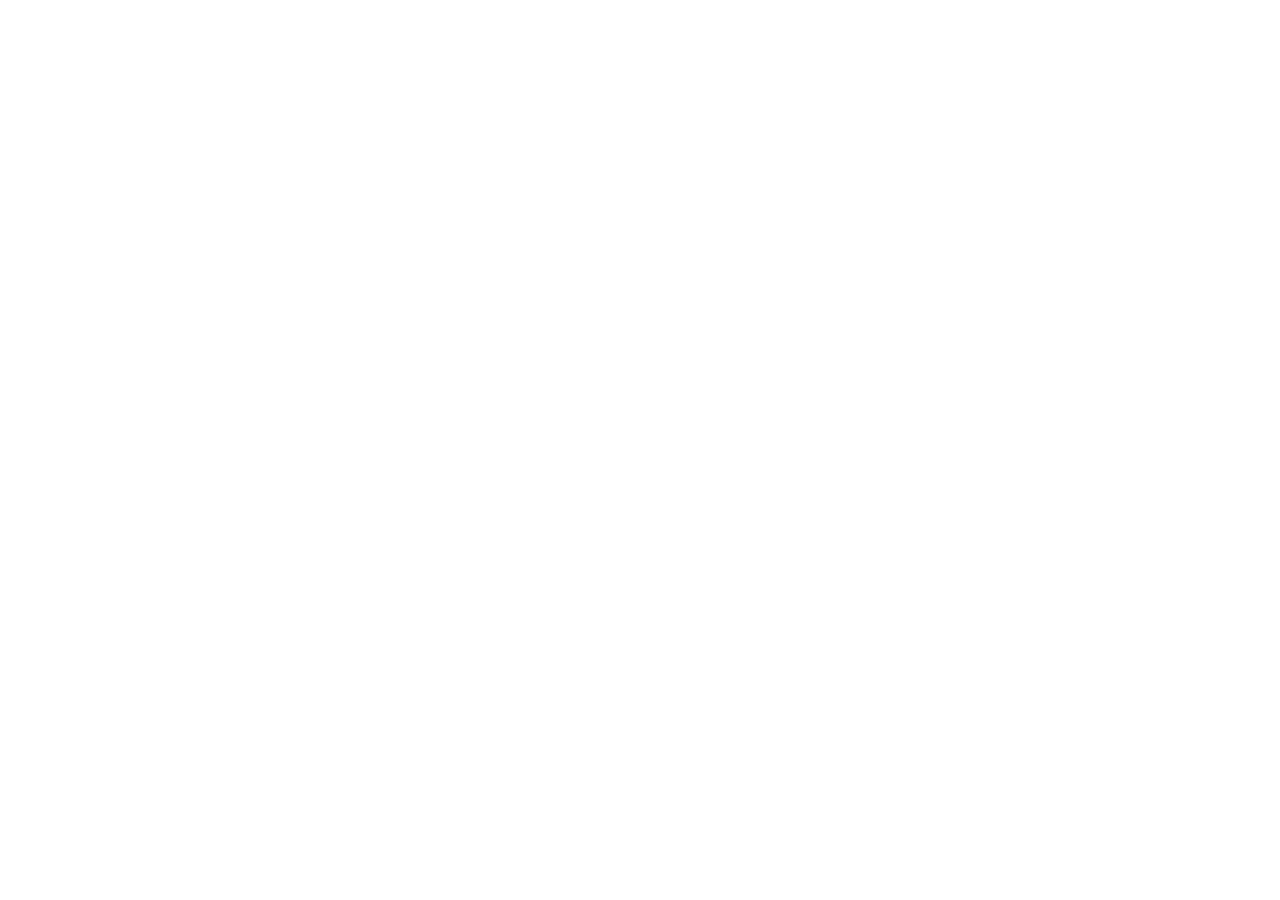
==== index.html @ 8ae3e52c "anhii file-uudaa uussegsen heseg" ====
<!DOCTYPE html>
<html lang="en">
<head>
    <meta charset="UTF-8">
    <meta name="viewport" content="width=device-width, initial-scale=1.0">
    <title>CV-curriculum vitae </title>
</head>
<body>
    
    
</body>
</html>
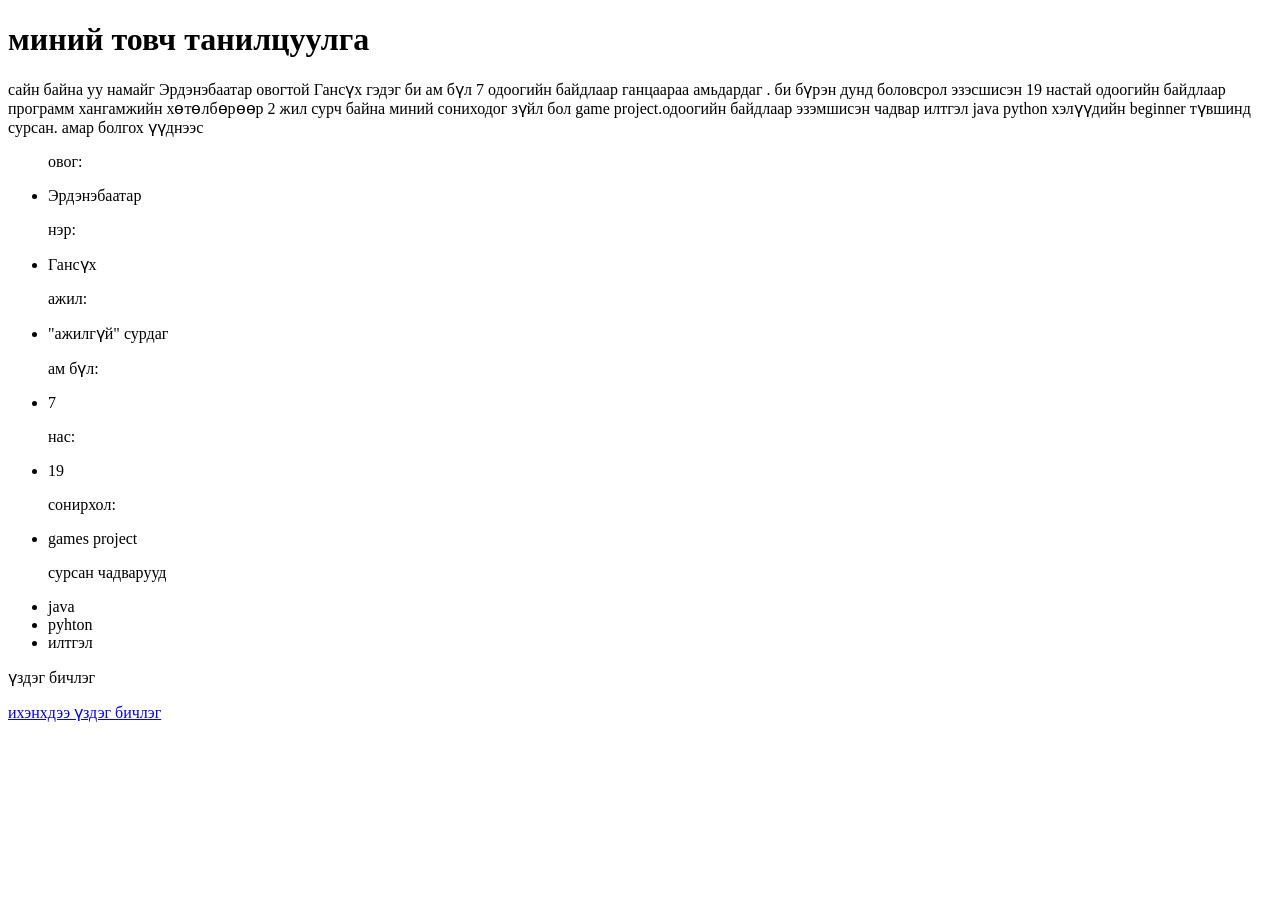
==== commit 34905815: "duussan helber" ====
--- a/index.html
+++ b/index.html
@@ -1,12 +1,41 @@
 <!DOCTYPE html>
 <html lang="en">
+
 <head>
     <meta charset="UTF-8">
     <meta name="viewport" content="width=device-width, initial-scale=1.0">
     <title>CV-curriculum vitae </title>
 </head>
+
 <body>
-    
-    
+    <h1>миний товч танилцуулга</h1>
+    <p>сайн байна уу намайг Эрдэнэбаатар овогтой Гансүх гэдэг би ам бүл 7 одоогийн байдлаар ганцаараа амьдардаг . би
+        бүрэн дунд боловсрол эзэсшисэн 19 настай одоогийн байдлаар программ хангамжийн хөтөлбөрөөр 2 жил сурч байна
+        миний сониходог зүйл бол game project.одоогийн байдлаар эзэмшисэн чадвар илтгэл java python хэлүүдийн beginner түвшинд сурсан. амар болгох үүднээс </p>
+
+    <ul>
+        <p>овог:
+        <p>
+            <li>Эрдэнэбаатар</li>
+        <p>нэр:</p>
+        <li>Гансүх</li>
+        <p>ажил:</p>
+        <li>"ажилгүй" сурдаг</li>
+        <p>ам бүл:</p>
+        <li>7</li>
+        <p>нас:</p>
+        <li>19</li>
+        <p>сонирхол:</p>
+        <li>games project</li>
+        <p>сурсан чадварууд</p>
+        <li>java</li>
+        <li>pyhton</li>
+        <li>илтгэл</li>
+
+    </ul>
+    <p>үздэг бичлэг</p>
+    <a href="https://www.youtube.com/watch?v=lB_J-VNMVpE&list=PLnKe36F30Y4Y1XQOqNsL9Fgg_p6nYhcng">ихэнхдээ үздэг бичлэг</a>
+
 </body>
+<!-- багш таны хэлсэнээр лабын дээр тависан материалаас өөр гэхлээр өөрөө төстэйгөөр хийсэн шүү багшаа -->
 </html>
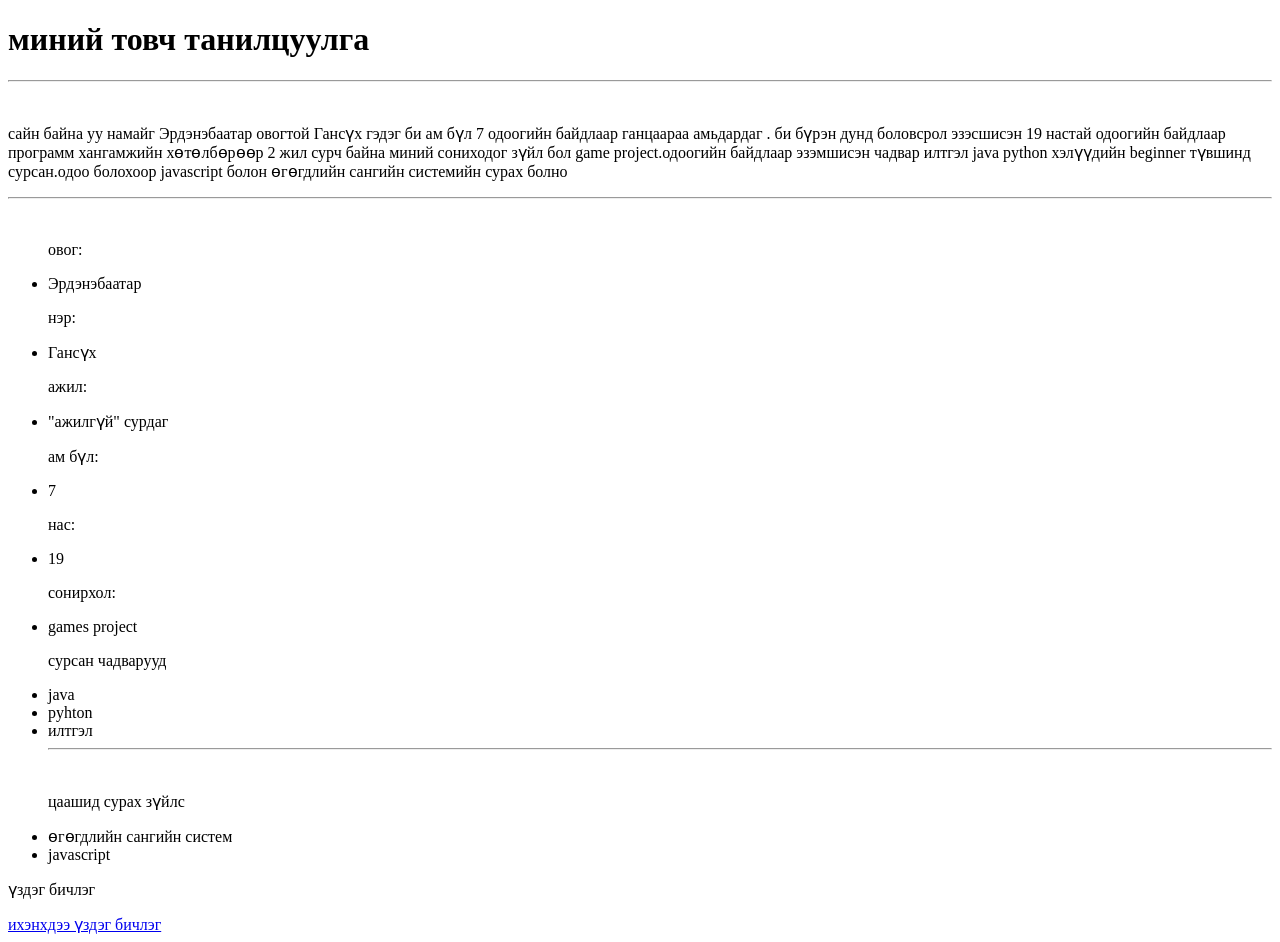
==== commit df8cb575: "br hr гэсэн нэмэлт tag ашиглсан lab1" ====
--- a/index.html
+++ b/index.html
@@ -9,9 +9,13 @@
 
 <body>
     <h1>миний товч танилцуулга</h1>
+    <hr>
+    <br>
     <p>сайн байна уу намайг Эрдэнэбаатар овогтой Гансүх гэдэг би ам бүл 7 одоогийн байдлаар ганцаараа амьдардаг . би
         бүрэн дунд боловсрол эзэсшисэн 19 настай одоогийн байдлаар программ хангамжийн хөтөлбөрөөр 2 жил сурч байна
-        миний сониходог зүйл бол game project.одоогийн байдлаар эзэмшисэн чадвар илтгэл java python хэлүүдийн beginner түвшинд сурсан. амар болгох үүднээс </p>
+        миний сониходог зүйл бол game project.одоогийн байдлаар эзэмшисэн чадвар илтгэл java python хэлүүдийн beginner түвшинд сурсан.одоо болохоор javascript болон өгөгдлийн сангийн системийн сурах болно</p>
+        <hr>
+        <br>
 
     <ul>
         <p>овог:
@@ -31,6 +35,11 @@
         <li>java</li>
         <li>pyhton</li>
         <li>илтгэл</li>
+        <hr>
+        <br>
+        <p>цаашид сурах зүйлс </p>
+        <li>өгөгдлийн сангийн систем</li>
+        <li>javascript</li>
 
     </ul>
     <p>үздэг бичлэг</p>
